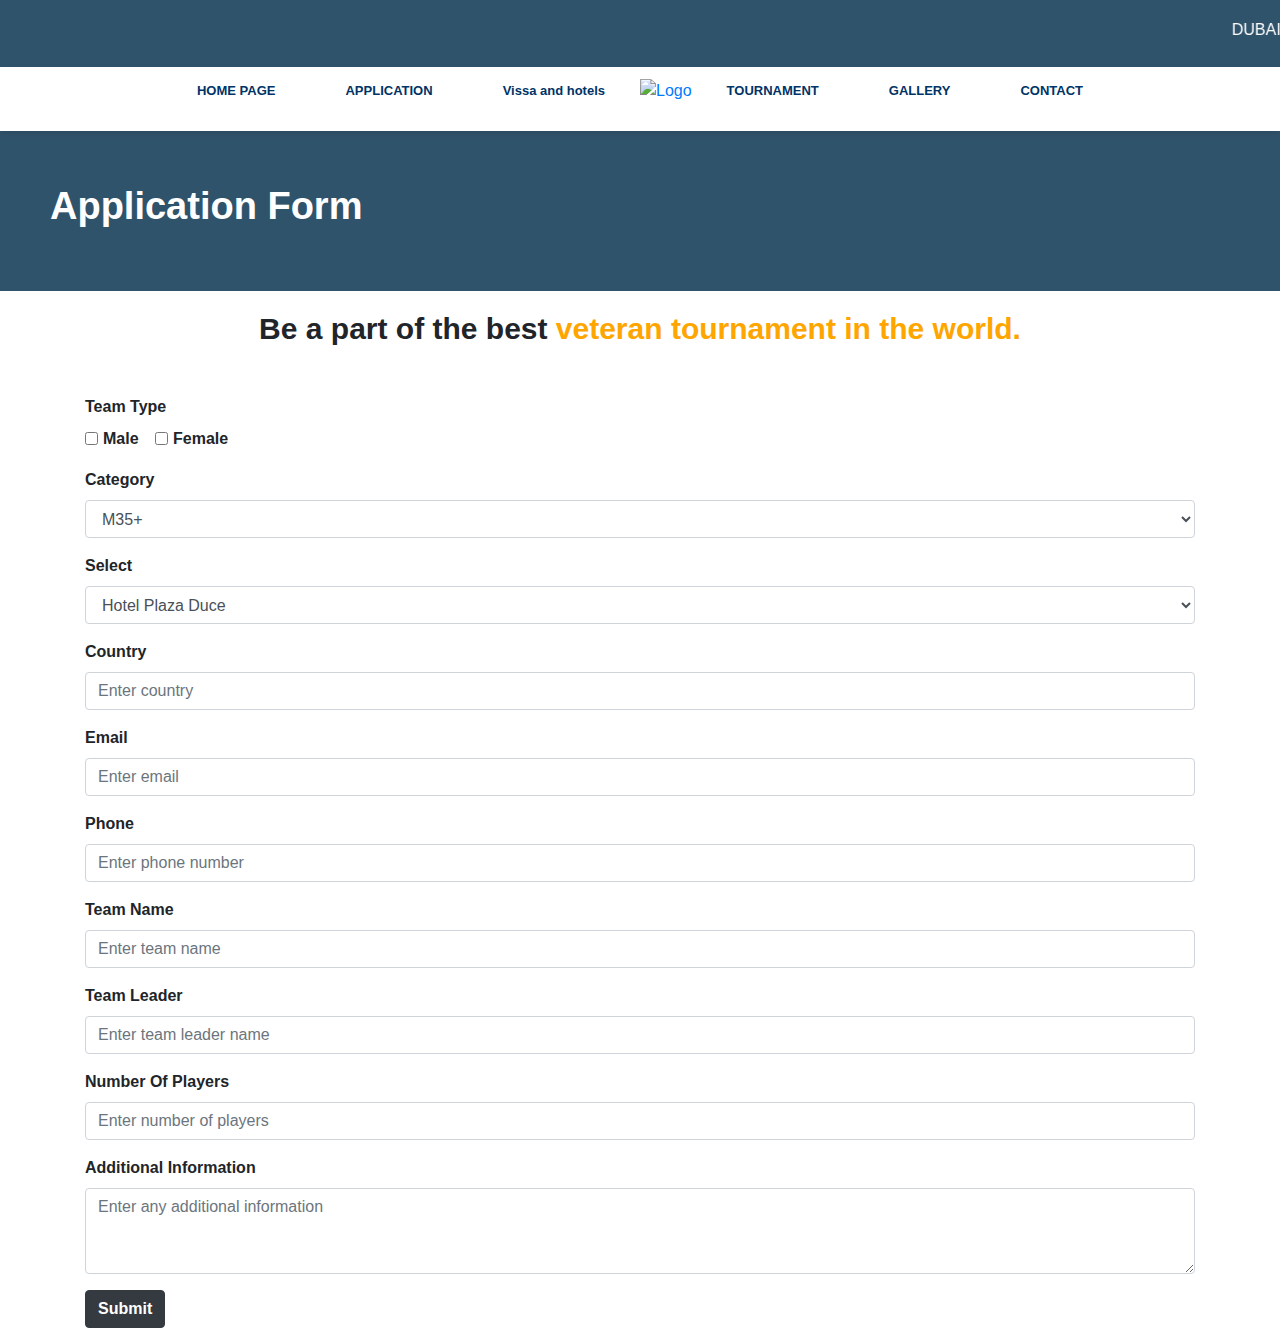
==== pages/application/application.html @ b7947638 ""Updated href attribute of 'APPLICATION' link in navbar to point to './pages/application/application" ====
<!DOCTYPE html>
<html lang="en">
  <head>
    <meta charset="UTF-8" />
    <meta name="viewport" content="width=device-width, initial-scale=1.0" />
    <title>Application</title>
    <link rel="stylesheet" href="../../style.css" />
    <link rel="stylesheet" href="../../pages/application/application.css" />
    <link
      href="https://stackpath.bootstrapcdn.com/bootstrap/4.5.2/css/bootstrap.min.css"
      rel="stylesheet"
    />
  </head>
  <body>
    <div>
      <nav style="background-color: #30536c; padding: 18px 0">
        <marquee class="text-white">
          DUBAI MASTERS INTERNATIONAL BASKETBALL TOURNAMENT OCTOBER 25-27
        </marquee>
      </nav>
      <nav class="navbar">
        <ul class="nav-links">
          <li><a class="my-link" href="/">HOME PAGE</a></li>
          <li><a class="my-link" href="#">APPLICATION</a></li>
          <li><a class="my-link" href="#"> Vissa and hotels</a></li>
          <a href="#">
            <img src="./../../assets/logo.png" alt="Logo" class="logo-img"
          /></a>
          <li><a class="my-link" href="#">TOURNAMENT</a></li>
          <li><a class="my-link" href="#">GALLERY</a></li>
          <li><a class="my-link" href="#">CONTACT</a></li>
        </ul>
        <div class="burger">
          <div class="line1"></div>
          <div class="line2"></div>
          <div class="line3"></div>
        </div>
      </nav>

      <div
        class="application-form-header-container"
        style="background-color: #30536c; padding: 18px 0"
      >
        <h1 class="text-white text-application-form">Application Form</h1>
      </div>
      <h1 class="subheadline-text-application-form">
        Be a part of the best
        <span style="color: orange">veteran tournament in the world.</span>
      </h1>
    </div>

    <div class="container mt-5">
      <form>
        <div class="form-group">
          <label class="required font-weight-bold">Team Type</label><br />
          <div class="form-check form-check-inline">
            <input
              class="form-check-input"
              type="checkbox"
              id="male"
              value="Male"
            />
            <label class="form-check-label font-weight-bold" for="male"
              >Male</label
            >
          </div>
          <div class="form-check form-check-inline">
            <input
              class="form-check-input"
              type="checkbox"
              id="female"
              value="Female"
            />
            <label class="form-check-label font-weight-bold" for="female"
              >Female</label
            >
          </div>
        </div>
        <div class="form-group">
          <label for="category" class="required font-weight-bold"
            >Category</label
          >
          <select class="form-control" id="category">
            <option>M35+</option>
            <option>M40+</option>
            <option>M45+</option>
            <option>M50+</option>
            <option>M55+</option>
            <option>M60+</option>
            <option>F35+</option>
            <option>F40+</option>
            <option>F45+</option>
            <option>F50+</option>
            <option>F55+</option>
            <option>F60+</option>
          </select>
        </div>
        <div class="form-group">
          <label for="select" class="required font-weight-bold">Select</label>
          <select class="form-control" id="select">
            <option>Hotel Plaza Duce</option>
            <option>Hotel Plaza Omis</option>
            <option>Hotel Sagitra Ruskamen</option>
          </select>
        </div>
        <div class="form-group">
          <label for="country" class="required font-weight-bold">Country</label>
          <input
            type="text"
            class="form-control"
            id="country"
            placeholder="Enter country"
          />
        </div>
        <div class="form-group">
          <label for="email" class="required font-weight-bold">Email</label>
          <input
            type="email"
            class="form-control"
            id="email"
            placeholder="Enter email"
          />
        </div>
        <div class="form-group">
          <label for="phone" class="required font-weight-bold">Phone</label>
          <input
            type="tel"
            class="form-control"
            id="phone"
            placeholder="Enter phone number"
          />
        </div>
        <div class="form-group">
          <label for="teamName" class="required font-weight-bold"
            >Team Name</label
          >
          <input
            type="text"
            class="form-control"
            id="teamName"
            placeholder="Enter team name"
          />
        </div>
        <div class="form-group">
          <label for="teamLeader" class="required font-weight-bold"
            >Team Leader</label
          >
          <input
            type="text"
            class="form-control"
            id="teamLeader"
            placeholder="Enter team leader name"
          />
        </div>
        <div class="form-group">
          <label for="numberOfPlayers" class="required font-weight-bold"
            >Number Of Players</label
          >
          <input
            type="number"
            class="form-control"
            id="numberOfPlayers"
            placeholder="Enter number of players"
          />
        </div>
        <div class="form-group">
          <label
            for="additionalInformation font-weight-bold fw-bold font-bold"
            style="font-weight: bold"
            >Additional Information</label
          >
          <textarea
            class="form-control"
            id="additionalInformation"
            rows="3"
            placeholder="Enter any additional information"
          ></textarea>
        </div>
        <button type="submit" class="btn btn-dark font-weight-bold">
          Submit
        </button>
      </form>
    </div>
    <script src="https://code.jquery.com/jquery-3.5.1.slim.min.js"></script>
    <script src="https://cdn.jsdelivr.net/npm/@popperjs/core@2.5.3/dist/umd/popper.min.js"></script>
    <script src="https://stackpath.bootstrapcdn.com/bootstrap/4.5.2/js/bootstrap.min.js"></script>
    <script src="../../script.js"></script>
  </body>
</html>
---- style.css ----
body {
  font-family: Arial, sans-serif;
}

.navbar {
  display: flex;
  justify-content: space-between; /* Spread items horizontally */
  align-items: center;
  background-color: white;
  box-shadow: 0 3px 6px rgba(0, 0, 0, 0.1);
}

.footer {
  background-color: #333;
  color: #fff;
  padding: 20px;
  text-align: center;

  width: 100%;
  box-sizing: border-box;
}
.footer p,
.footer a {
  margin: 5px 0;
}
.footer a {
  color: #fff;
  text-decoration: none;
  font-weight: bold;
}
@media (min-width: 768px) {
  .footer {
    position: relative;
  }
  .footer-content {
    display: flex;
    justify-content: space-between;
    max-width: 800px;
    margin: 0 auto;
    text-align: left;
  }
}

.nav-links {
  list-style: none;
  display: flex;
  justify-content: center; /* Center align links on desktop */
  align-items: center;
  flex-wrap: wrap;
  flex: 1; /* Take up remaining space */
}

.nav-links li {
  margin: 0px 20px;
  position: relative;
}

.my-link {
  text-decoration: none !important;
  color: #003366;
  font-size: 13px;
  font-weight: bold;
  padding: 6px 15px;
  display: block;
  position: relative;
  z-index: 1;
  overflow: hidden;
}

.my-link::after {
  content: "";
  position: absolute;
  top: 0;
  right: 0;
  bottom: 0;
  left: 0;
  background-color: #ff6600;
  z-index: -1;
  transition: transform 0.3s ease, color 0.3s ease;
  transform: scaleX(0);
  transform-origin: right;
  padding: 5px 16px;
  border-radius: 8px;
}

.my-link:hover::after {
  transform: scaleX(1);
  transform-origin: left;
}

.my-link:hover {
  color: white;
}

.burger {
  display: none;
  cursor: pointer;
}

.burger div {
  width: 25px;
  height: 3px;
  background-color: #003366;
  border-radius: 10px;
}

.logo-img {
  height: 100px;
}

/* Add this CSS to your existing styles */

.carousel-inner img {
  height: 80vh;
  object-fit: cover;
}

.carousel-caption {
  background-color: rgba(
    0,
    0,
    0,
    0.7
  ); /* Semi-transparent background for readability */
  padding: 20px;
  border-radius: 10px;
}

.carousel-caption h1,
.carousel-caption h4 {
  color: white;
}

.carousel-caption p {
  color: #f0f0f0;
}

.carousel-container {
  position: relative;
}

* {
  margin: 0;
  padding: 0;
  box-sizing: border-box;
}
.beiliev-container {
  width: 100%;
  background-color: #30536c;
  padding:20px 0px   
}
.beiliev-container h5 {
  font-size: 23px;
  font-weight: bold;
  color: #fff;
  font-family: roboto;
}
.tournament-schedual-venu-img {
  height: 400px;
  object-fit: cover;
  border-radius: 10px;
  display: block;
  margin: 0 auto;
  margin-top: 30px;
}
@media (max-width: 768px) {
  .tournament-schedual-venu-img {
    height: 370px;
    object-fit: cover;
    border-radius: 10px;
    display: block;
    margin: 0 auto;
    margin-top: 30px;
  }
  .my-link {
    text-decoration: none !important;
    color: #003366;
    font-size: 13px;
    font-weight: bold;
    padding: 6px 10px;
    display: block;
    position: relative;
    z-index: 1;
    overflow: hidden;
  }
  .my-link::after {
    content: "";
    position: absolute;
    top: 0;
    right: 0;
    bottom: 0;
    left: 0;
    background-color: #ff6600;
    z-index: -1;
    transition: transform 0.3s ease, color 0.3s ease;
    transform: scaleX(0);
    transform-origin: right;
    padding: 5px 16px;
    border-radius: 0px;
  }
  .navbar {
    flex-direction: row;
    justify-content: space-between;
    align-items: center;
    z-index: 10px;
  }

  .nav-links {
    display: none;
    width: 100%;
    justify-content: flex-end; /* Align links to the right on mobile */
    flex-wrap: wrap;
    background-color: #f2f2f2;
    position: absolute;
    top: 50px;
    left: 0;
    transition: all 0.5s ease;
    z-index: 18;
  }

  .nav-links.active {
    display: flex;
    justify-content: center; /* Center align links when active */
  }

  .nav-links li {
    text-align: center;
    width: 100%;
    margin: 0;
  }

  .my-link {
    padding: 10px;
    font-size: 16px;
  }

  .burger {
    display: flex;
    flex-direction: column;
    justify-content: space-between;
    height: 21px;
    /* margin-top: 15px; */
    cursor: pointer;
    margin: 10px 0;
  }

  .burger.active .line1 {
    transform: rotate(-45deg) translate(-5px, 6px);
  }

  .burger.active .line2 {
    opacity: 0;
  }

  .burger.active .line3 {
    transform: rotate(45deg) translate(-5px, -6px);
  }
  .beiliev-container h5 {
    font-size: 14px;
    font-weight: bold;
    margin-bottom: 20px;
    color: #fff;
    font-family: roboto;
    line-height: 30px;
  }
  .carousel-caption h1,
  .carousel-caption h4 {
    color: white;
    font-size: 18px;
  }

  .carousel-caption p {
    color: #f0f0f0;
    font-size: 14px;
  }

  .carousel-container {
    position: relative;
  }
}
---- pages/application/application.css ----
.text-white {
  color: #fff !important;
}

.application-form-header-container {
  height: 160px;
  display: flex;
  justify-content: flex-start;
  align-items: center;
}

.text-application-form {
  font-size: 38px !important;
  font-weight: bold;
  margin-left: 50px;
  font-family: Sans-serif;
}
.subheadline-text-application-form {
  font-size: 30px !important;
  text-align: center;
  margin-top: 20px;
  font-family: Sans-serif;
  font-weight: bold;
}

@media (max-width: 768px) {
  .text-application-form {
    font-size: 20px !important;
    margin-left: 50px;
  }
  .application-form-header-container {
    height: 100px;
    display: flex;
    justify-content: center;
    align-items: center;
  }
  .subheadline-text-application-form {
    font-size: 24px !important;
  }
  .team-rg-title {
    font-size: 30px !important;
  }
}
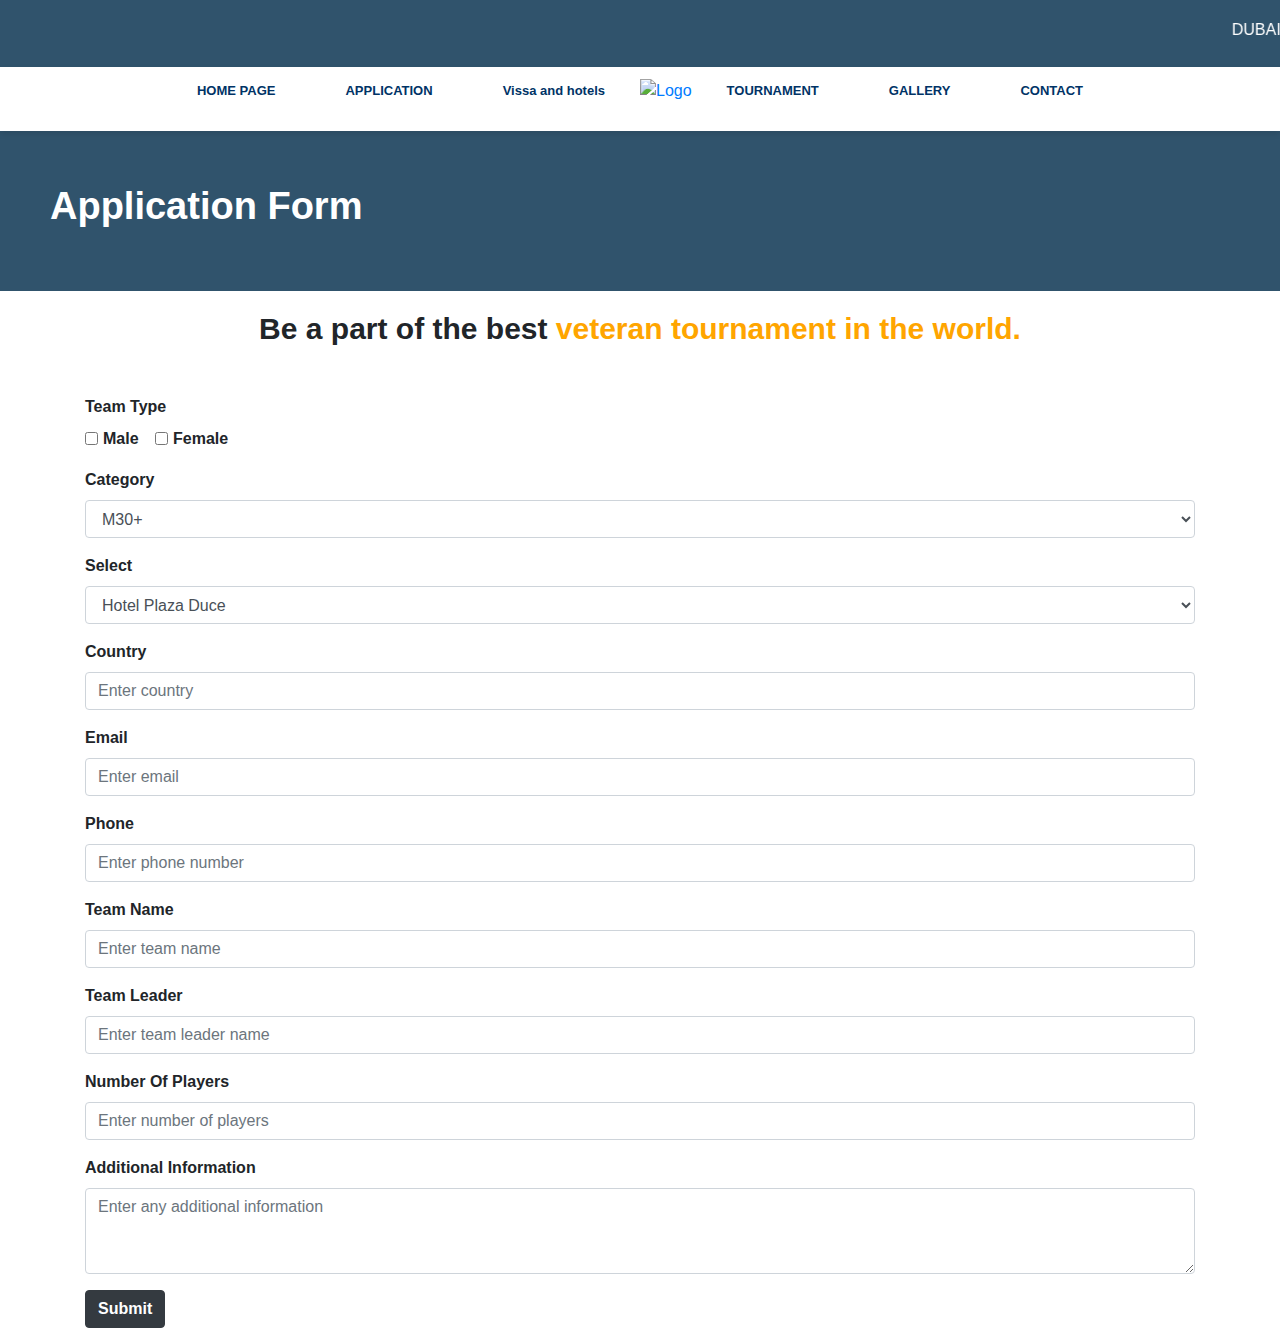
==== commit 3bcaa922: "Update application.html" ====
--- a/pages/application/application.html
+++ b/pages/application/application.html
@@ -81,18 +81,19 @@
             >Category</label
           >
           <select class="form-control" id="category">
+            <option>M30+</option>
             <option>M35+</option>
             <option>M40+</option>
             <option>M45+</option>
             <option>M50+</option>
-            <option>M55+</option>
+<!--             <option>M55+</option>
             <option>M60+</option>
             <option>F35+</option>
             <option>F40+</option>
             <option>F45+</option>
             <option>F50+</option>
             <option>F55+</option>
-            <option>F60+</option>
+            <option>F60+</option> -->
           </select>
         </div>
         <div class="form-group">
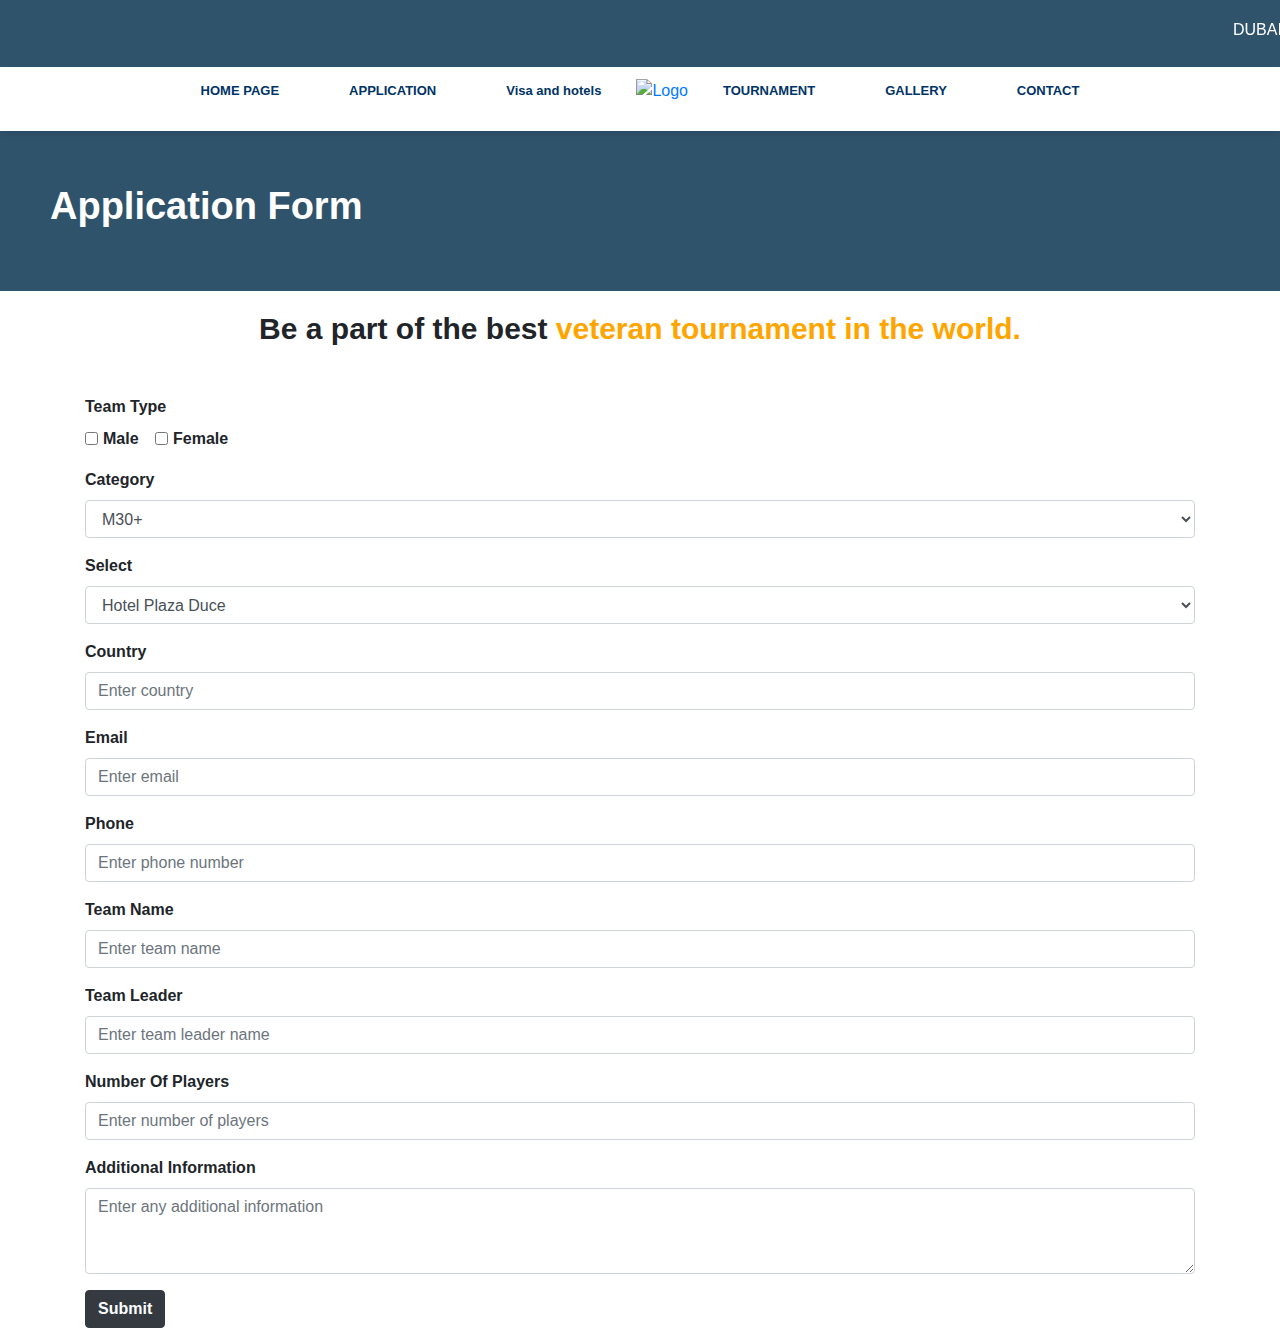
==== commit 8af531cd: ""Updated navigation links in index.html, application.html, and contact.html to point to galary.html"" ====
--- a/pages/application/application.html
+++ b/pages/application/application.html
@@ -22,13 +22,13 @@
         <ul class="nav-links">
           <li><a class="my-link" href="/">HOME PAGE</a></li>
           <li><a class="my-link" href="#">APPLICATION</a></li>
-          <li><a class="my-link" href="#"> Vissa and hotels</a></li>
+          <li><a class="my-link" href="#"> Visa and hotels</a></li>
           <a href="#">
             <img src="./../../assets/logo.png" alt="Logo" class="logo-img"
           /></a>
           <li><a class="my-link" href="#">TOURNAMENT</a></li>
-          <li><a class="my-link" href="#">GALLERY</a></li>
-          <li><a class="my-link" href="#">CONTACT</a></li>
+          <li><a class="my-link" href="../galary/galary.html">GALLERY</a></li>
+          <li><a class="my-link" href="../contact/contact.html">CONTACT</a></li>
         </ul>
         <div class="burger">
           <div class="line1"></div>
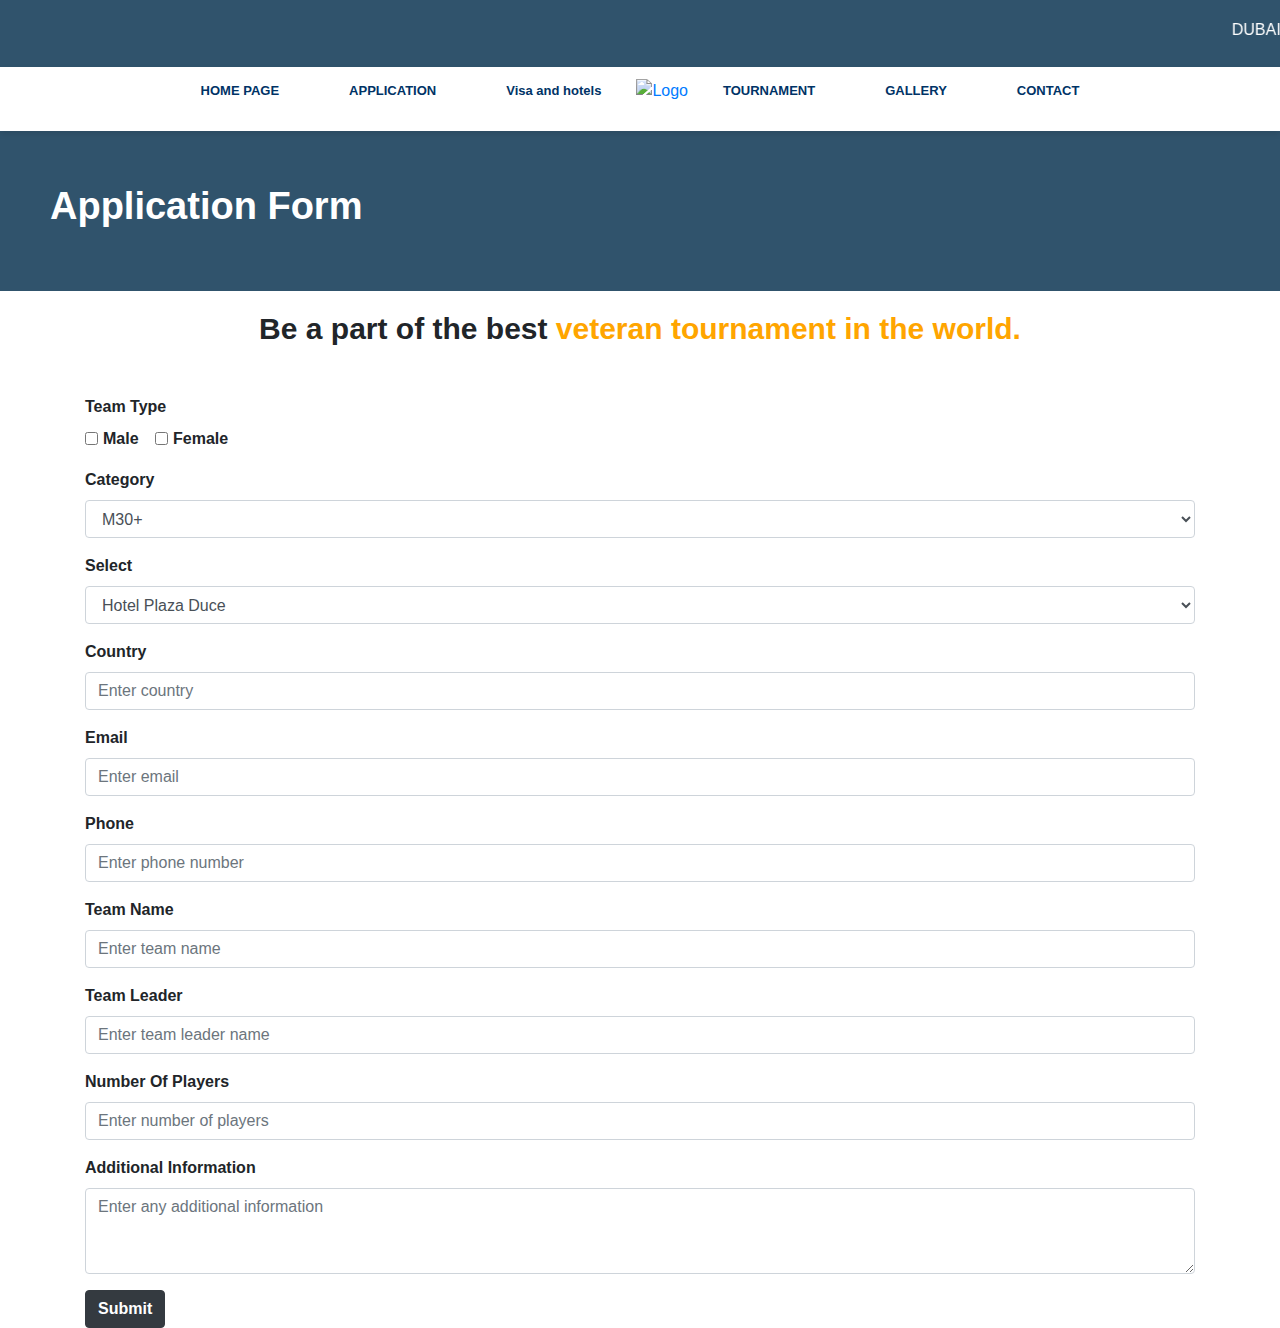
==== commit dacd56f4: ""Updated navigation links and logo paths in multiple HTML files"" ====
--- a/pages/application/application.html
+++ b/pages/application/application.html
@@ -22,7 +22,11 @@
         <ul class="nav-links">
           <li><a class="my-link" href="/">HOME PAGE</a></li>
           <li><a class="my-link" href="#">APPLICATION</a></li>
-          <li><a class="my-link" href="#"> Visa and hotels</a></li>
+          <li>
+            <a class="my-link" href="../visa_and_hostel/visa_and_hostel.html">
+              Visa and hotels</a
+            >
+          </li>
           <a href="#">
             <img src="./../../assets/logo.png" alt="Logo" class="logo-img"
           /></a>
@@ -86,7 +90,7 @@
             <option>M40+</option>
             <option>M45+</option>
             <option>M50+</option>
-<!--             <option>M55+</option>
+            <!--             <option>M55+</option>
             <option>M60+</option>
             <option>F35+</option>
             <option>F40+</option>
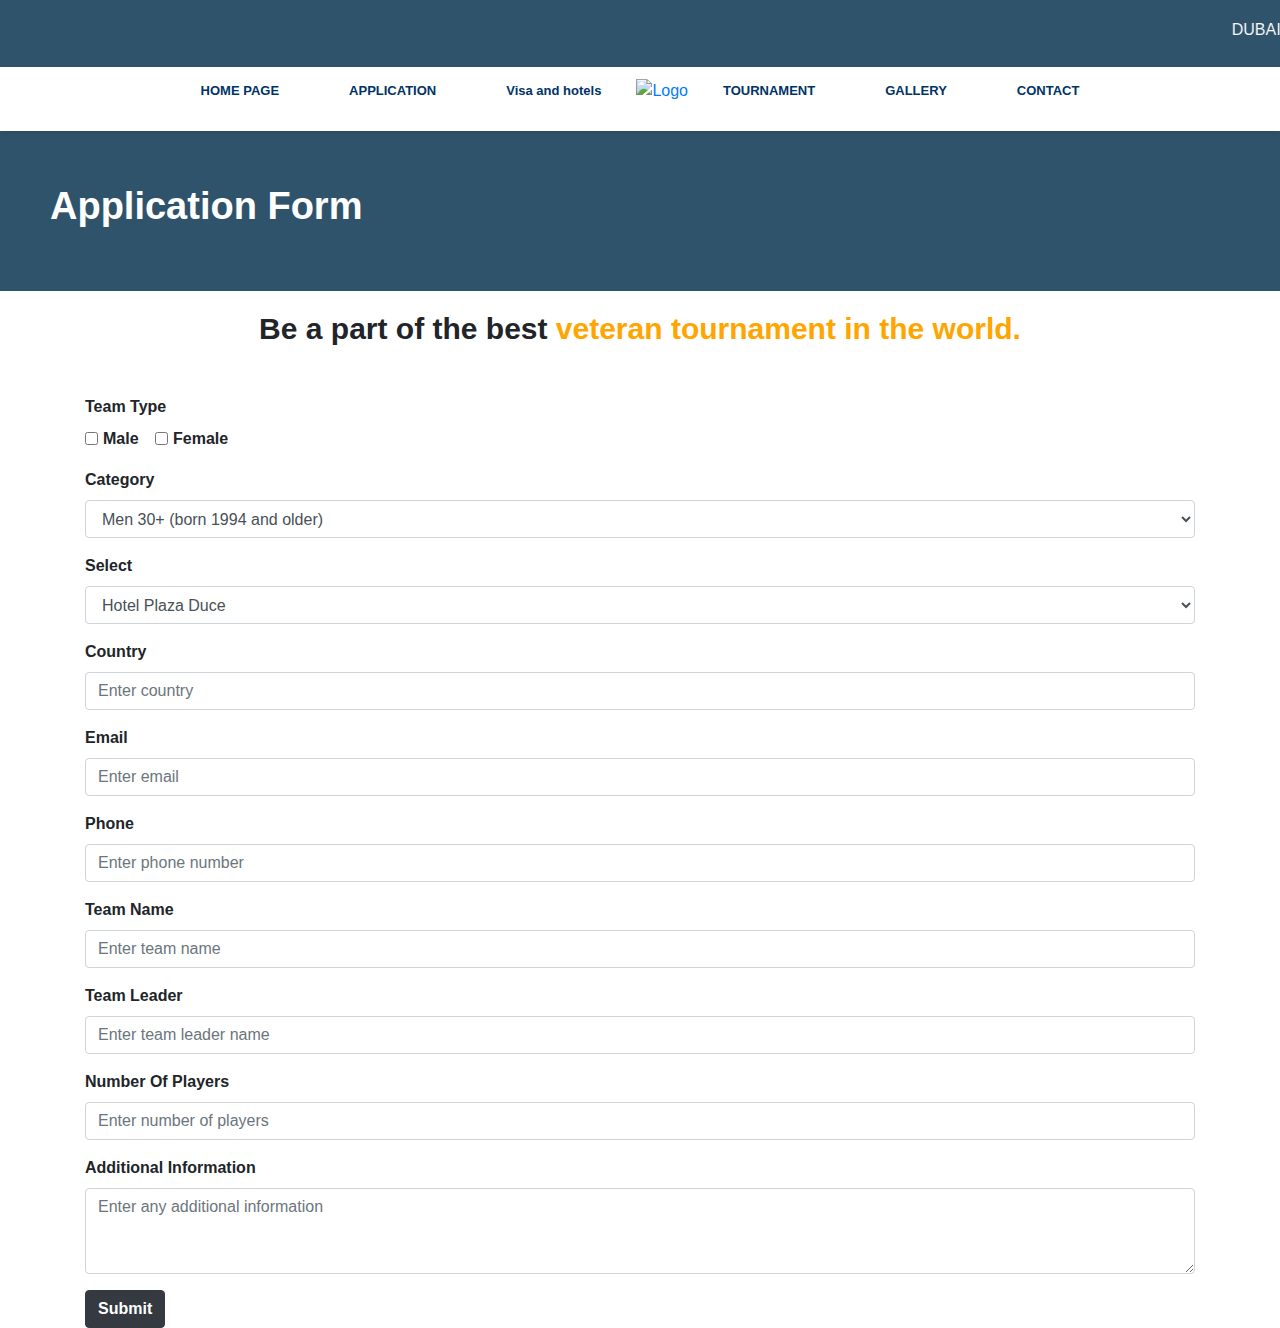
==== commit 1d01d9bb: ""Updated category options in application.html"" ====
--- a/pages/application/application.html
+++ b/pages/application/application.html
@@ -85,19 +85,14 @@
             >Category</label
           >
           <select class="form-control" id="category">
-            <option>M30+</option>
-            <option>M35+</option>
-            <option>M40+</option>
-            <option>M45+</option>
-            <option>M50+</option>
-            <!--             <option>M55+</option>
-            <option>M60+</option>
-            <option>F35+</option>
-            <option>F40+</option>
-            <option>F45+</option>
-            <option>F50+</option>
-            <option>F55+</option>
-            <option>F60+</option> -->
+            <option>Men 30+ (born 1994 and older)</option>
+            <option>Men 40+ (born 1984 and older)</option>
+            <option>Men 45+ (born 1979 and older)</option>
+            <option>Men 50+ (born 1974 and older)</option>
+            <option>Women 30+ (born 1994 and older)</option>
+            <option>Women 40+ (born 1984 and older)</option>
+            <option>Women 45+ (born 1979 and older)</option>
+            <option>Women 50+ (born 1974 and older)</option>
           </select>
         </div>
         <div class="form-group">
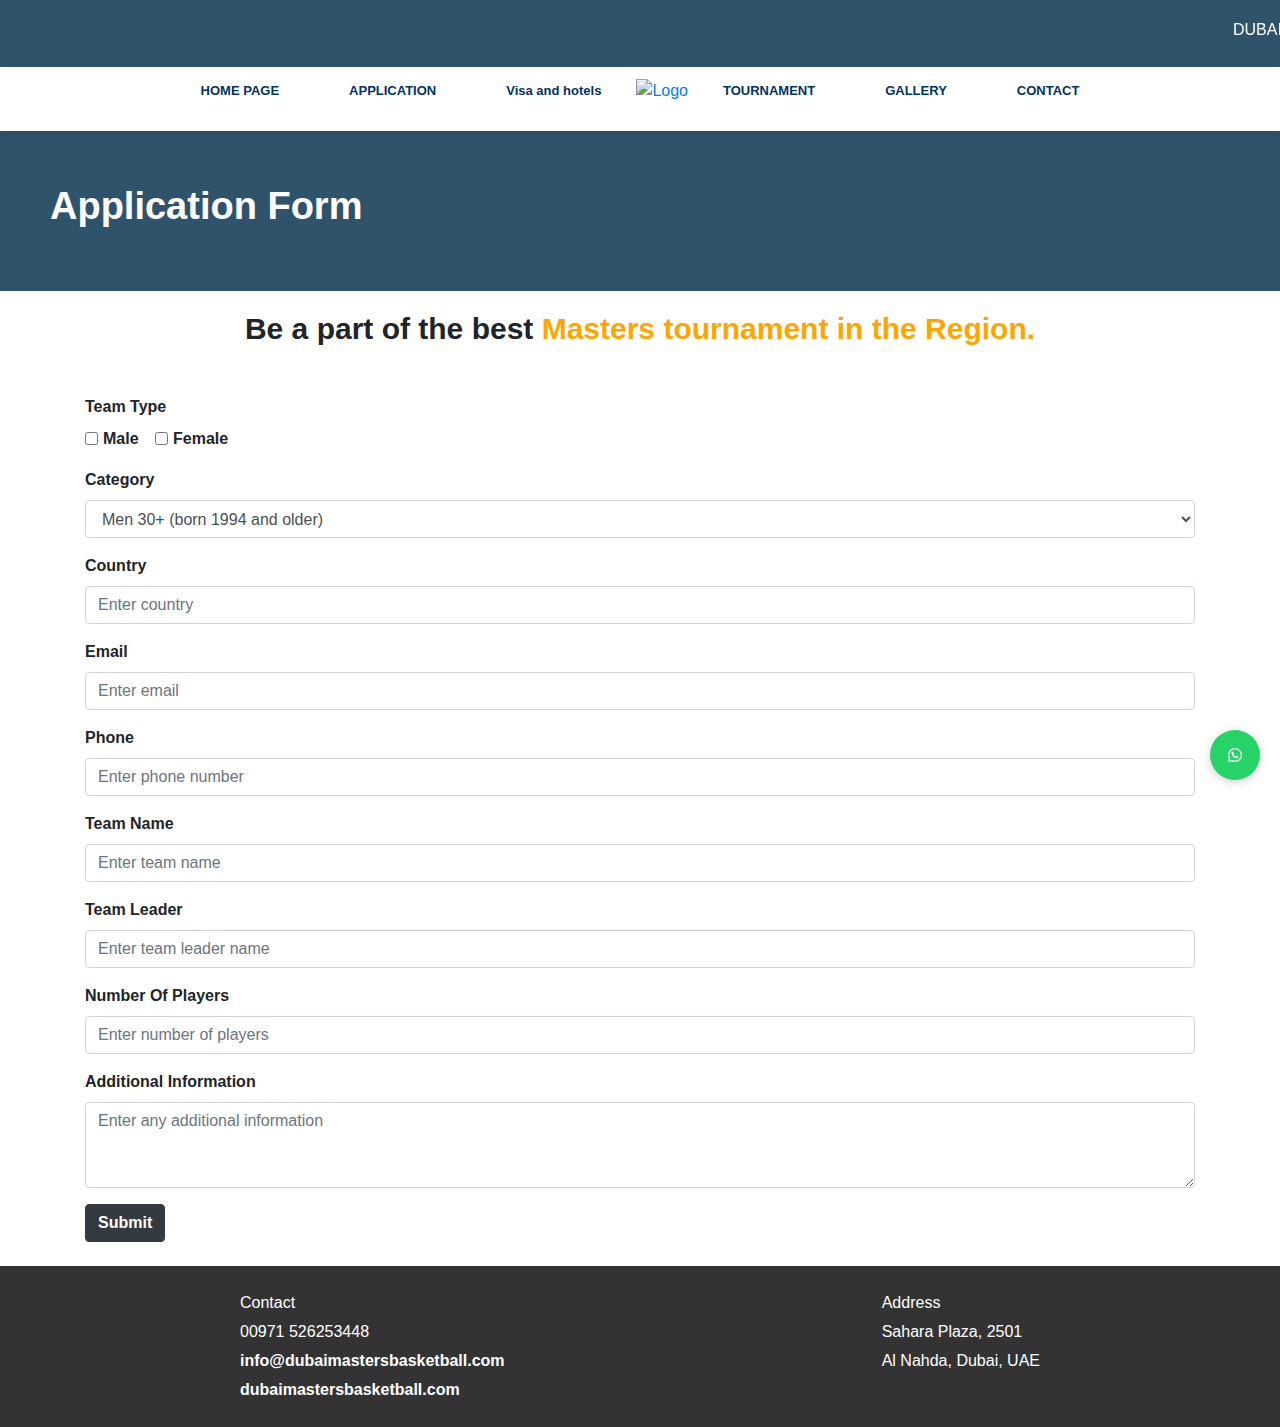
==== commit f9112d9f: "Update application.html" ====
--- a/pages/application/application.html
+++ b/pages/application/application.html
@@ -8,6 +8,10 @@
     <link rel="stylesheet" href="../../pages/application/application.css" />
     <link
       href="https://stackpath.bootstrapcdn.com/bootstrap/4.5.2/css/bootstrap.min.css"
+      rel="stylesheet"
+    />
+    <link
+      href="https://cdnjs.cloudflare.com/ajax/libs/font-awesome/5.15.4/css/all.min.css"
       rel="stylesheet"
     />
   </head>
@@ -30,7 +34,11 @@
           <a href="#">
             <img src="./../../assets/logo.png" alt="Logo" class="logo-img"
           /></a>
-          <li><a class="my-link" href="#">TOURNAMENT</a></li>
+          <li>
+            <a class="my-link" href="../tournament/tournament.html"
+              >TOURNAMENT</a
+            >
+          </li>
           <li><a class="my-link" href="../galary/galary.html">GALLERY</a></li>
           <li><a class="my-link" href="../contact/contact.html">CONTACT</a></li>
         </ul>
@@ -49,12 +57,12 @@
       </div>
       <h1 class="subheadline-text-application-form">
         Be a part of the best
-        <span style="color: orange">veteran tournament in the world.</span>
+        <span style="color: orange">Masters tournament in the Region.</span>
       </h1>
     </div>
 
     <div class="container mt-5">
-      <form>
+      <form id="applicationForm">
         <div class="form-group">
           <label class="required font-weight-bold">Team Type</label><br />
           <div class="form-check form-check-inline">
@@ -63,6 +71,7 @@
               type="checkbox"
               id="male"
               value="Male"
+              name="teamType"
             />
             <label class="form-check-label font-weight-bold" for="male"
               >Male</label
@@ -74,6 +83,7 @@
               type="checkbox"
               id="female"
               value="Female"
+              name="teamType"
             />
             <label class="form-check-label font-weight-bold" for="female"
               >Female</label
@@ -84,7 +94,7 @@
           <label for="category" class="required font-weight-bold"
             >Category</label
           >
-          <select class="form-control" id="category">
+          <select class="form-control" id="category" name="category">
             <option>Men 30+ (born 1994 and older)</option>
             <option>Men 40+ (born 1984 and older)</option>
             <option>Men 45+ (born 1979 and older)</option>
@@ -95,20 +105,14 @@
             <option>Women 50+ (born 1974 and older)</option>
           </select>
         </div>
-        <div class="form-group">
-          <label for="select" class="required font-weight-bold">Select</label>
-          <select class="form-control" id="select">
-            <option>Hotel Plaza Duce</option>
-            <option>Hotel Plaza Omis</option>
-            <option>Hotel Sagitra Ruskamen</option>
-          </select>
-        </div>
+
         <div class="form-group">
           <label for="country" class="required font-weight-bold">Country</label>
           <input
             type="text"
             class="form-control"
             id="country"
+            name="country"
             placeholder="Enter country"
           />
         </div>
@@ -118,6 +122,7 @@
             type="email"
             class="form-control"
             id="email"
+            name="email"
             placeholder="Enter email"
           />
         </div>
@@ -127,6 +132,7 @@
             type="tel"
             class="form-control"
             id="phone"
+            name="phone"
             placeholder="Enter phone number"
           />
         </div>
@@ -138,6 +144,7 @@
             type="text"
             class="form-control"
             id="teamName"
+            name="teamName"
             placeholder="Enter team name"
           />
         </div>
@@ -149,6 +156,7 @@
             type="text"
             class="form-control"
             id="teamLeader"
+            name="teamLeader"
             placeholder="Enter team leader name"
           />
         </div>
@@ -160,6 +168,7 @@
             type="number"
             class="form-control"
             id="numberOfPlayers"
+            name="numberOfPlayers"
             placeholder="Enter number of players"
           />
         </div>
@@ -172,6 +181,7 @@
           <textarea
             class="form-control"
             id="additionalInformation"
+            name="additionalInformation"
             rows="3"
             placeholder="Enter any additional information"
           ></textarea>
@@ -181,9 +191,71 @@
         </button>
       </form>
     </div>
+    <footer class="footer mt-4">
+      <div class="footer-content">
+        <div>
+          <p>Contact</p>
+          <p>00971 526253448</p>
+          <p>
+            <a href="mailto:info@dubaimastersbasketball.com"
+              >info@dubaimastersbasketball.com</a
+            >
+          </p>
+          <p>
+            <a href="https://www.dubaimastersbasketball.com" target="_blank"
+              >dubaimastersbasketball.com</a
+            >
+          </p>
+        </div>
+        <div>
+          <p>Address</p>
+          <p>Sahara Plaza, 2501</p>
+          <p>Al Nahda, Dubai, UAE</p>
+        </div>
+      </div>
+    </footer>
+    <a
+      href="https://wa.me/00971526253448 "
+      class="floating-whatsapp"
+      target="_blank"
+      ><i class="fab fa-whatsapp"></i
+    ></a>
     <script src="https://code.jquery.com/jquery-3.5.1.slim.min.js"></script>
     <script src="https://cdn.jsdelivr.net/npm/@popperjs/core@2.5.3/dist/umd/popper.min.js"></script>
     <script src="https://stackpath.bootstrapcdn.com/bootstrap/4.5.2/js/bootstrap.min.js"></script>
     <script src="../../script.js"></script>
+    <script>
+      document.getElementById('applicationForm').addEventListener('submit', function(event) {
+        event.preventDefault();
+        
+        const formData = {
+          teamType: Array.from(document.querySelectorAll('input[name="teamType"]:checked')).map(cb => cb.value),
+          category: document.getElementById('category').value,
+          country: document.getElementById('country').value,
+          email: document.getElementById('email').value,
+          phone: document.getElementById('phone').value,
+          teamName: document.getElementById('teamName').value,
+          teamLeader: document.getElementById('teamLeader').value,
+          numberOfPlayers: document.getElementById('numberOfPlayers').value,
+          additionalInformation: document.getElementById('additionalInformation').value
+        };
+
+        fetch('https://api.dubaimastersbasketball.com/send-email', {
+          method: 'POST',
+          headers: {
+            'Content-Type': 'application/json'
+          },
+          body: JSON.stringify(formData)
+        })
+        .then(response => response.json())
+        .then(data => {
+          alert('Email sent successfully!');
+        })
+        .catch(error => {
+          console.error('Error:', error);
+          alert('An error occurred. Please try again.');
+        });
+      });
+    </script>
   </body>
 </html>
--- a/style.css
+++ b/style.css
@@ -27,6 +27,27 @@
   color: #fff;
   text-decoration: none;
   font-weight: bold;
+}
+
+.floating-whatsapp {
+  position: fixed;
+  bottom: 120px;
+  right: 20px;
+  background-color: #25d366;
+  color: white;
+  border-radius: 50%;
+  width: 50px;
+  height: 50px;
+  display: flex;
+  justify-content: center;
+  align-items: center;
+  box-shadow: 0 2px 10px rgba(0, 0, 0, 0.2);
+  z-index: 1000;
+}
+
+.floating-whatsapp:hover {
+  background-color: #128c7e;
+  text-decoration: none;
 }
 @media (min-width: 768px) {
   .footer {
@@ -147,7 +168,7 @@
 .beiliev-container {
   width: 100%;
   background-color: #30536c;
-  padding:20px 0px   
+  padding: 20px 0px;
 }
 .beiliev-container h5 {
   font-size: 23px;
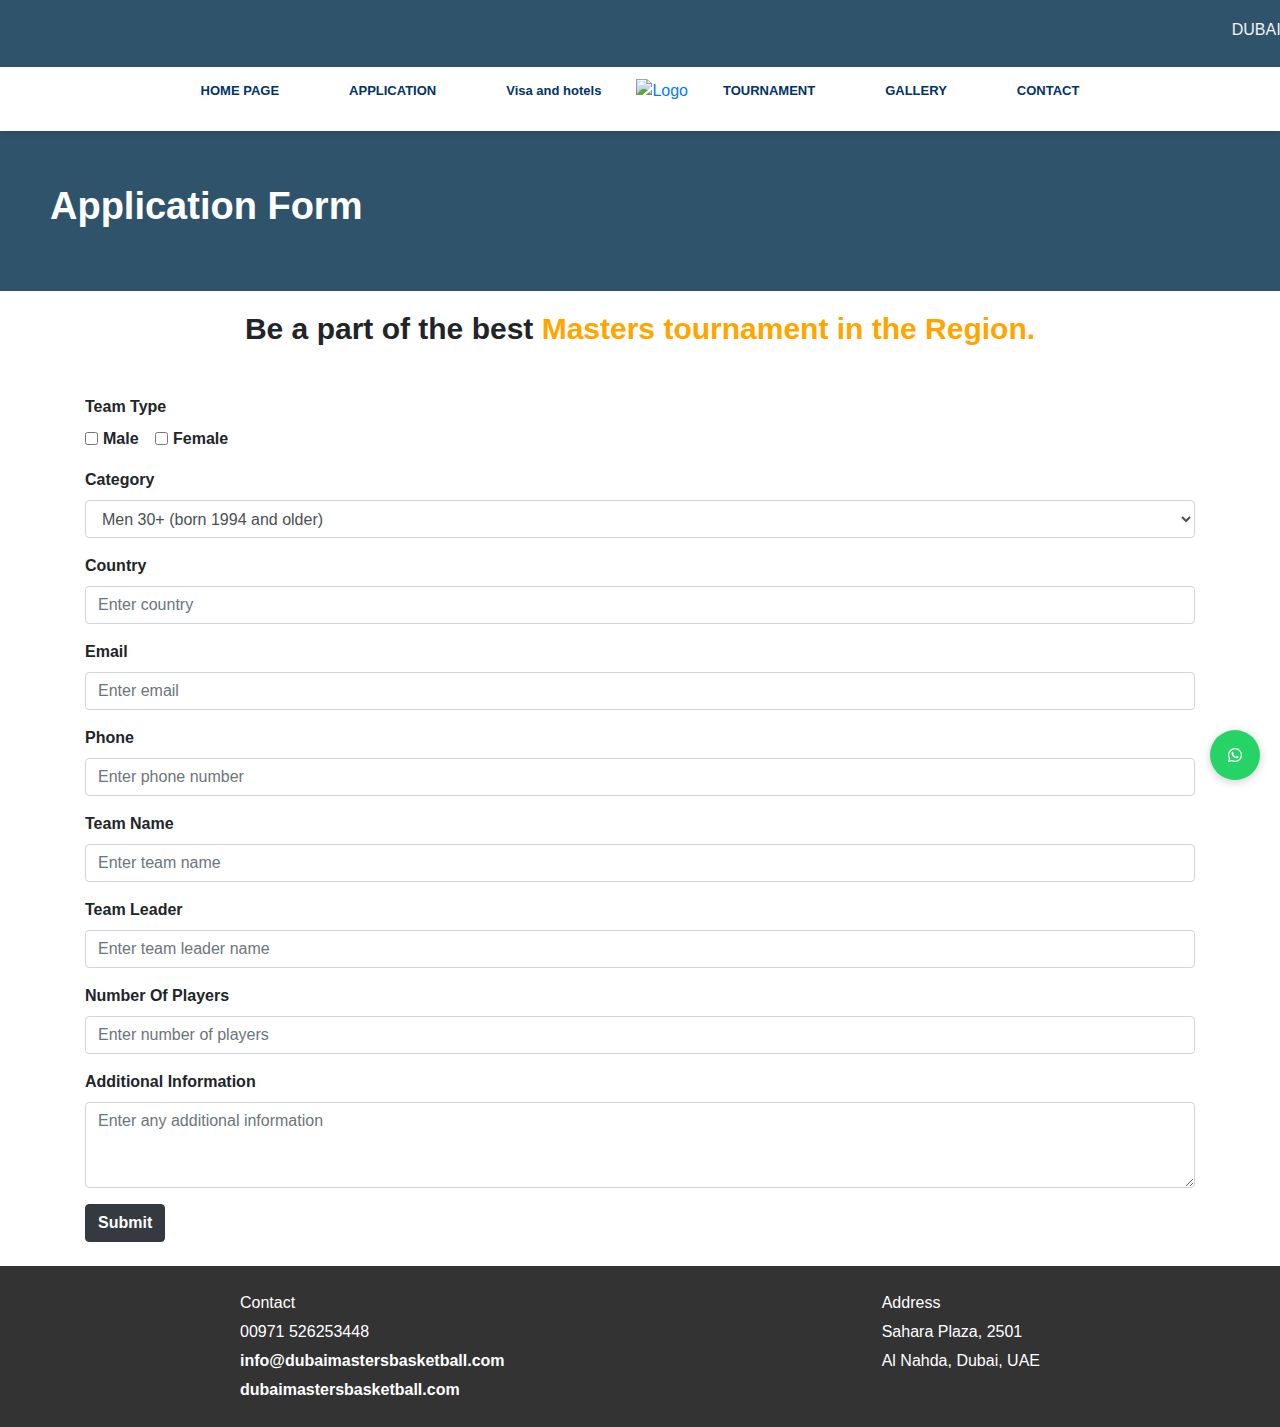
==== commit 347b4b6c: "Update application.html" ====
--- a/pages/application/application.html
+++ b/pages/application/application.html
@@ -99,10 +99,10 @@
             <option>Men 40+ (born 1984 and older)</option>
             <option>Men 45+ (born 1979 and older)</option>
             <option>Men 50+ (born 1974 and older)</option>
-            <option>Women 30+ (born 1994 and older)</option>
+<!--        <option>Women 30+ (born 1994 and older)</option>
             <option>Women 40+ (born 1984 and older)</option>
             <option>Women 45+ (born 1979 and older)</option>
-            <option>Women 50+ (born 1974 and older)</option>
+            <option>Women 50+ (born 1974 and older)</option> -->
           </select>
         </div>
 
